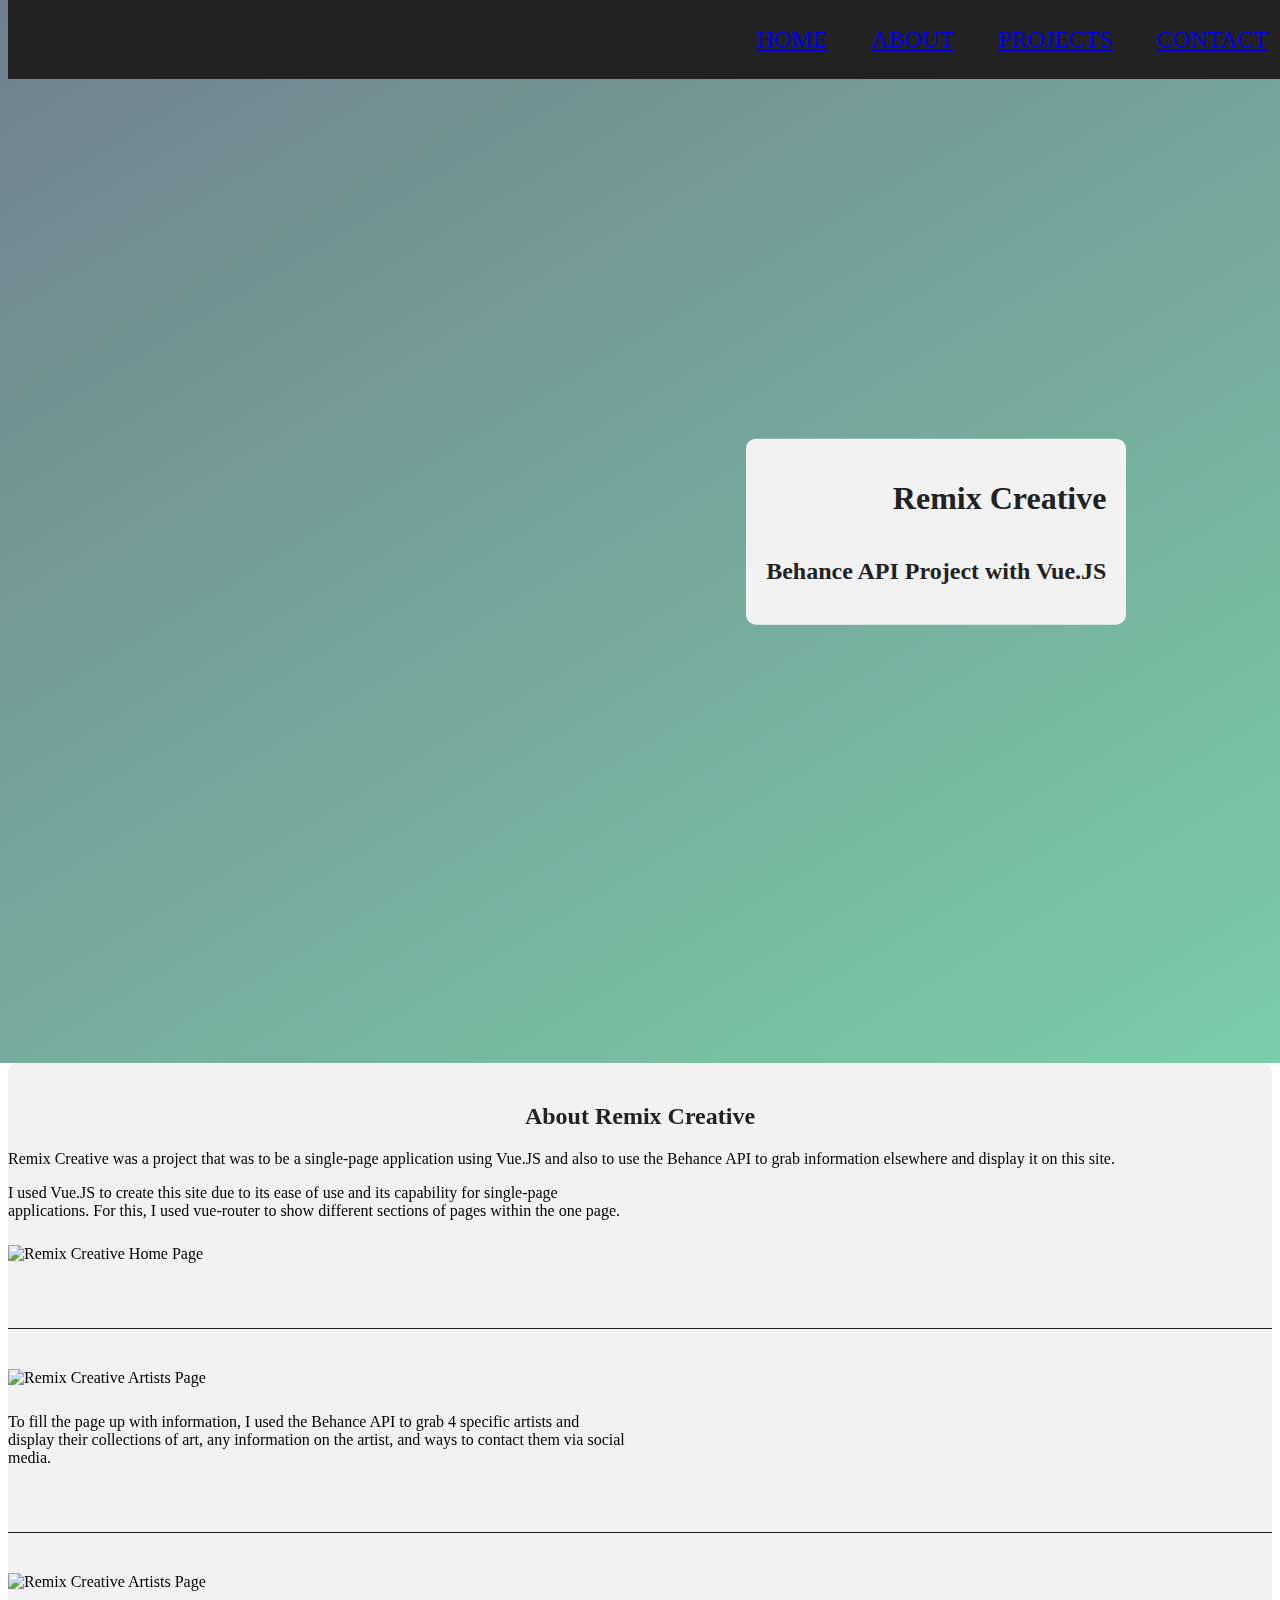
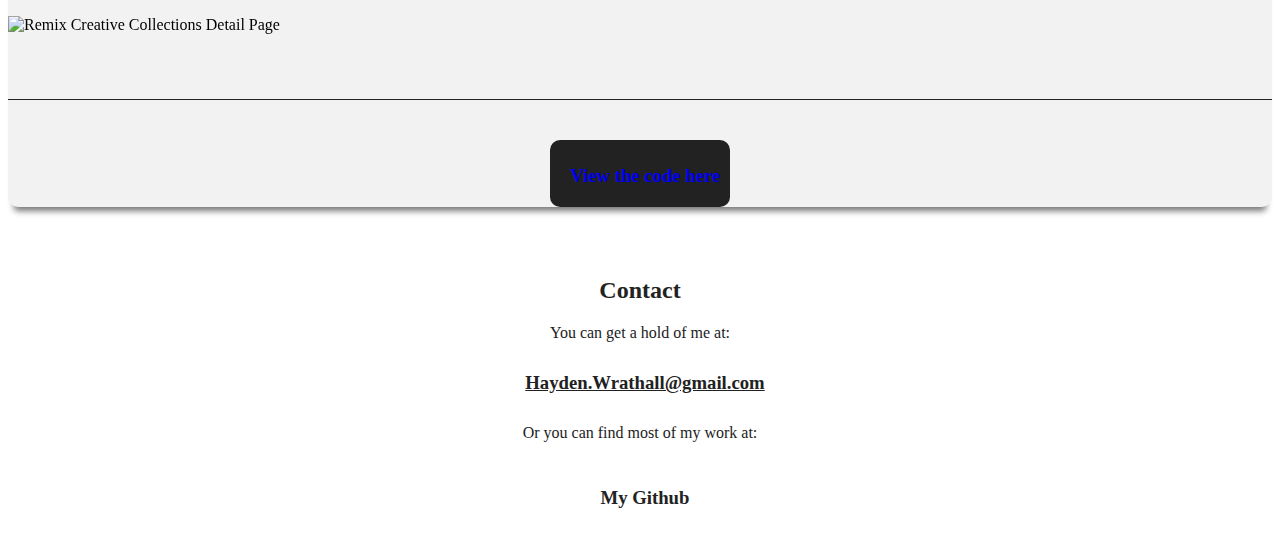
==== remix-creative.html @ 21d675ae "fixed pictures" ====
<!DOCTYPE html>
<!--[if lt IE 7]>      <html class="no-js lt-ie9 lt-ie8 lt-ie7"> <![endif]-->
<!--[if IE 7]>         <html class="no-js lt-ie9 lt-ie8"> <![endif]-->
<!--[if IE 8]>         <html class="no-js lt-ie9"> <![endif]-->
<!--[if gt IE 8]><!--> <html class="no-js"> <!--<![endif]-->
    <head>
        <meta charset="utf-8">
        <meta http-equiv="X-UA-Compatible" content="IE=edge">
        <title></title>
        <meta name="description" content="">
        <meta name="viewport" content="width=device-width, initial-scale=1">
        <link href="https://fonts.googleapis.com/css?family=Lato:300,400,700|Open+Sans:400,700" rel="stylesheet"> 
        <link rel="stylesheet" href="https://use.fontawesome.com/releases/v5.0.13/css/all.css" integrity="sha384-DNOHZ68U8hZfKXOrtjWvjxusGo9WQnrNx2sqG0tfsghAvtVlRW3tvkXWZh58N9jp"
            crossorigin="anonymous">
        <link rel="stylesheet" href="setup.css">
        <link rel="stylesheet" href="style.css">
    </head>
    <body>
        <!--[if lt IE 7]>
            <p class="browsehappy">You are using an <strong>outdated</strong> browser. Please <a href="#">upgrade your browser</a> to improve your experience.</p>
        <![endif]-->
        <div id="page">
            <header>
                <nav>
                    <ul>
                        <li><a href="index.html" id="HomeScroll">Home</a></li>
                        <li><a href="index.html#about-page-catcher" id="AboutScroll">About</a></li>
                        <li><a href="index.html#project-page-catcher" id="ProjectsScroll">Projects</a></li>
                        <li><a href="index.html#contact" id="ContactScroll">Contact</a></li>
                    </ul>
                </nav>
            </header>
            <div id="intro" class="remix-intro">
                <div id="intro-mask" class="remix-mask"></div>
                <div id="intro-box" class="project-title-box">
                    <h1>Remix Creative</h1>
                    <h2>Behance API Project with Vue.JS</h2>
                </div><!-- / intro box -->
            </div><!-- / remix intro -->

            
            <div class="page-content">
                <div class="project-story">
                    <div class="holder">
                        <h2>About Remix Creative</h2>
                        <p>Remix Creative was a project that was to be a single-page application using Vue.JS and also to use the Behance API to grab information elsewhere and display it on this site.</p>
                        <div class="row">
                            <div class="column column-6">
                                <p>I used Vue.JS to create this site due to its ease of use and its capability for single-page applications. For this, I used vue-router to show different sections of pages within the one page.</p>
                            </div><!-- / column -->
                            <div class="column column-6">
                                <img src="img/remix/remix2.jpg" alt="Remix Creative Home Page">
                            </div><!-- / column -->
                        </div><!-- / row -->
                        <div class="row">
                            <div class="column column-6">
                                <img src="img/remix/remix3.jpg" alt="Remix Creative Artists Page">
                            </div><!-- / column -->
                            <div class="column column-6">
                                <p>To fill the page up with information, I used the Behance API to grab 4 specific artists and display their collections of art, any information on the artist, and ways to contact them via social media.</p>
                            </div><!-- / column -->
                        </div><!-- / row -->
                        <div class="row">
                            <div class="column column-6">
                                <img src="img/remix/remix4.PNG" alt="Remix Creative Artists Page">
                            </div><!-- / column -->
                            <div class="column column-6">
                                <img src="img/remix/remix5.jpg" alt="Remix Creative Collections Detail Page">
                            </div><!-- / column -->
                        </div><!-- / row -->
                        <div class="button-container">
                            <a href="https://github.com/Verstarker/jdh/tree/dev/projects/hayden/remix_creative" target="_blank">
                                <div class="project-github-link">
                                    <i class="fab fa-github"></i><h3>View the code here</h3>
                                </div><!-- / github link -->
                            </a>
                        </div><!-- / button container -->
                    </div><!-- / holder -->
                </div><!-- / project story -->


                <footer id="contact">
                    <div class="holder">
                        <h2>Contact</h2>
                        <div class="footer-text">
                            You can get a hold of me at:
                        </div><!-- / footer text -->
                        <h3 class="email-link">
                            <a href="mailto:hayden.wrathall@gmail.com">Hayden.Wrathall@gmail.com</a>
                        </h3>
                        <div class="footer-text">
                            Or you can find most of my work at:
                        </div><!-- / footer text -->
                        <div class="github-link">
                            <a href="https://github.com/Verstarker" target="_blank">
                                <i class="fab fa-github"></i><h3>My Github</h3>
                            </a>
                        </div><!-- / github link -->
                    </div><!-- / holder -->
                </footer><!-- / contact -->
            </div><!-- / page content -->
        </div><!-- / page -->
<script src="https://code.jquery.com/jquery-3.3.1.min.js" integrity="sha256-FgpCb/KJQlLNfOu91ta32o/NMZxltwRo8QtmkMRdAu8="
    crossorigin="anonymous"></script>
    <script src="main.js"></script>
    </body>
</html>
---- style.css ----
/*
 *
 * Navigation Bar
 *
 */

header {
    background: none;
    text-align: right;
    position: fixed;
    top: 0;
    width: 100%;
    z-index: 10;
    background: #222;
}

header li {
    padding: 10px;
    display: inline-block;
    text-transform: uppercase;
    font-size: 24px;
}

header li:hover {
    background: #f2f2f2;
}

header li:hover a {
    color: #222;
}

header li a {
    line-height: 0;
    padding: 10px;
}

/*
 *
 * Intro section
 *
 */

#intro {
    position: fixed;
    width: 100%;
    top: 0;
    left: 0;
    min-height: 1063px;
    z-index: -1;
}

#intro-mask, .project-mask {
    position: absolute;
    top: 0;
    left: 0;
    height: 100%;
    width: 100%;
}

.home-mask {
    background: rgb(71,65,170);
    background: -webkit-linear-gradient(59deg, rgba(71,65,170,0.5018207966780462) 0%, rgba(64,97,173,0.5074230375744048) 50%, rgba(0,212,255,0.499019676229867) 100%);
    background: -moz-linear-gradient(59deg, rgba(71,65,170,0.5018207966780462) 0%, rgba(64,97,173,0.5074230375744048) 50%, rgba(0,212,255,0.499019676229867) 100%);
    background: -o-linear-gradient(59deg, rgba(71,65,170,0.5018207966780462) 0%, rgba(64,97,173,0.5074230375744048) 50%, rgba(0,212,255,0.499019676229867) 100%);
    background: linear-gradient(149deg, rgba(71,65,170,0.5018207966780462) 0%, rgba(64,97,173,0.5074230375744048) 50%, rgba(0,212,255,0.499019676229867) 100%); 
}

.remix-mask {
    background: rgb(53,73,94);
    background: -webkit-linear-gradient(59deg, rgba(53,73,94,0.7) 0%, rgba(65,184,131,0.7) 100%);
    background: -moz-linear-gradient(59deg, rgba(53,73,94,0.7) 0%, rgba(65,184,131,0.7) 100%);
    background: -o-linear-gradient(59deg, rgba(53,73,94,0.7) 0%, rgba(65,184,131,0.7) 100%);
    background: linear-gradient(149deg, rgba(53,73,94,0.7) 0%, rgba(65,184,131,0.7) 100%);
}

.travel-mask {
    background: rgb(252,255,158);
    background: -webkit-linear-gradient(59deg, rgba(252,255,158,0.7) 0%, rgba(198,119,0,0.7) 100%);
    background: -moz-linear-gradient(59deg, rgba(252,255,158,0.7) 0%, rgba(198,119,0,0.7) 100%);
    background: -o-linear-gradient(59deg, rgba(252,255,158,0.7) 0%, rgba(198,119,0,0.7) 100%);
    background: linear-gradient(149deg, rgba(252,255,158,0.7) 0%, rgba(198,119,0,0.7) 100%);
}

.preloved-mask {
    background: rgb(252, 70, 107);
    background: -webkit-linear-gradient(59deg, rgba(252,70,107,0.7) 0%, rgba(63,94,251,0.7) 100%);
    background: -moz-linear-gradient(59deg, rgba(252,70,107,0.7) 0%, rgba(63,94,251,0.7) 100%);
    background: -o-linear-gradient(59deg, rgba(252,70,107,0.7) 0%, rgba(63,94,251,0.7) 100%);
    background: linear-gradient(149deg, rgba(252,70,107,0.7) 0%, rgba(63,94,251,0.7) 100%);
}

.safehouse-mask {
    background: rgb(228,34,34);
    background: -webkit-linear-gradient(59deg, rgba(228,34,34,0.7) 0%, rgba(0,167,198,0.7) 100%);
    background: -moz-linear-gradient(59deg, rgba(228,34,34,0.7) 0%, rgba(0,167,198,0.7) 100%);
    background: -o-linear-gradient(59deg, rgba(228,34,34,0.7) 0%, rgba(0,167,198,0.7) 100%);
    background: linear-gradient(149deg, rgba(228,34,34,0.7) 0%, rgba(0,167,198,0.7) 100%);
}

#intro-box {
    max-width: 1240px;
    margin: 0 auto;
    text-align: right;
    position: absolute;
    top: 50%;
    right: 12%;
    transform: translateY(-50%);
    display: flex;
    justify-content: end;
    flex-direction: column;
}

#intro-box h1 {
    display: inline-block;
}

.project-title-box {
    background: #f2f2f2;
    border-radius: 10px;
    padding: 20px;
}

.project-title-box h1, .project-title-box h2 {
    color: #222;
}

.page-content {
    margin-top: 1113px;
    background: #fff;
}

.home-intro {
    background: url(img/me.jpg) left center;
}

.remix-intro {
    background: url(img/remix/remix.PNG);
}

.preloved-intro {
    background: url(img/preloved/preloved.jpg);
}

.travel-intro {
    background: url(img/travelmate/travelmate.PNG);
}

.safehouse-intro {
    background: url(img/safehouse/safehouse.jpg);
}

/*
 *
 * About section
 *
 */

#about {
    background: #fff;
}

#about h2, .project-story h2 {
    text-align: center;
    color: #222;
}

#about .holder, .project-story .holder {
    top: -50px;
    padding-top: 20px;
    position: relative;
    border-radius: 10px;
    background: #f2f2f2;
    -webkit-box-shadow: 0 10px 6px -6px #777;
       -moz-box-shadow: 0 10px 6px -6px #777;
            box-shadow: 0 10px 6px -6px #777;
}

#about-page-catcher {
    position: absolute;
    height: 90px;
    top: -90px;
}

#about .about-text {
    padding: 0 20px;
}

#about .skill-list {
    font-family: 'Lato', sans-serif;
    font-size: 22px;
    font-weight: 300;
}

#about .skill-list li:before {
    content: '-';
    margin-right: 10px;
}

/*
 *
 * Projects section
 *
 */

#projects {
    position: relative;
    background-color: #690ccc;
    background-image: url("data:image/svg+xml,%3Csvg xmlns='http://www.w3.org/2000/svg' width='100%25' height='100%25' viewBox='0 0 100 60'%3E%3Cg %3E%3Crect fill='%23690ccc' width='11' height='11'/%3E%3Crect fill='%236e13cb' x='10' width='11' height='11'/%3E%3Crect fill='%237218c9' y='10' width='11' height='11'/%3E%3Crect fill='%23771dc8' x='20' width='11' height='11'/%3E%3Crect fill='%237b22c6' x='10' y='10' width='11' height='11'/%3E%3Crect fill='%237f26c5' y='20' width='11' height='11'/%3E%3Crect fill='%23832ac3' x='30' width='11' height='11'/%3E%3Crect fill='%23862ec2' x='20' y='10' width='11' height='11'/%3E%3Crect fill='%238a31c0' x='10' y='20' width='11' height='11'/%3E%3Crect fill='%238d35bf' y='30' width='11' height='11'/%3E%3Crect fill='%239139bd' x='40' width='11' height='11'/%3E%3Crect fill='%23943cbc' x='30' y='10' width='11' height='11'/%3E%3Crect fill='%23973fba' x='20' y='20' width='11' height='11'/%3E%3Crect fill='%239a43b9' x='10' y='30' width='11' height='11'/%3E%3Crect fill='%239d46b7' y='40' width='11' height='11'/%3E%3Crect fill='%23a049b6' x='50' width='11' height='11'/%3E%3Crect fill='%23a34db4' x='40' y='10' width='11' height='11'/%3E%3Crect fill='%23a650b3' x='30' y='20' width='11' height='11'/%3E%3Crect fill='%23a953b1' x='20' y='30' width='11' height='11'/%3E%3Crect fill='%23ac56b0' x='10' y='40' width='11' height='11'/%3E%3Crect fill='%23af59ae' y='50' width='11' height='11'/%3E%3Crect fill='%23b15cad' x='60' width='11' height='11'/%3E%3Crect fill='%23b460ab' x='50' y='10' width='11' height='11'/%3E%3Crect fill='%23b663a9' x='40' y='20' width='11' height='11'/%3E%3Crect fill='%23b966a8' x='30' y='30' width='11' height='11'/%3E%3Crect fill='%23bb69a6' x='20' y='40' width='11' height='11'/%3E%3Crect fill='%23be6ca4' x='10' y='50' width='11' height='11'/%3E%3Crect fill='%23c06fa3' x='70' width='11' height='11'/%3E%3Crect fill='%23c372a1' x='60' y='10' width='11' height='11'/%3E%3Crect fill='%23c5759f' x='50' y='20' width='11' height='11'/%3E%3Crect fill='%23c7789e' x='40' y='30' width='11' height='11'/%3E%3Crect fill='%23c97b9c' x='30' y='40' width='11' height='11'/%3E%3Crect fill='%23cc7e9a' x='20' y='50' width='11' height='11'/%3E%3Crect fill='%23ce8199' x='80' width='11' height='11'/%3E%3Crect fill='%23d08497' x='70' y='10' width='11' height='11'/%3E%3Crect fill='%23d28795' x='60' y='20' width='11' height='11'/%3E%3Crect fill='%23d48a93' x='50' y='30' width='11' height='11'/%3E%3Crect fill='%23d68d91' x='40' y='40' width='11' height='11'/%3E%3Crect fill='%23d89190' x='30' y='50' width='11' height='11'/%3E%3Crect fill='%23db948e' x='90' width='11' height='11'/%3E%3Crect fill='%23dd978c' x='80' y='10' width='11' height='11'/%3E%3Crect fill='%23df9a8a' x='70' y='20' width='11' height='11'/%3E%3Crect fill='%23e19d88' x='60' y='30' width='11' height='11'/%3E%3Crect fill='%23e2a086' x='50' y='40' width='11' height='11'/%3E%3Crect fill='%23e4a384' x='40' y='50' width='11' height='11'/%3E%3Crect fill='%23e6a682' x='90' y='10' width='11' height='11'/%3E%3Crect fill='%23e8a980' x='80' y='20' width='11' height='11'/%3E%3Crect fill='%23eaac7e' x='70' y='30' width='11' height='11'/%3E%3Crect fill='%23ecaf7c' x='60' y='40' width='11' height='11'/%3E%3Crect fill='%23eeb279' x='50' y='50' width='11' height='11'/%3E%3Crect fill='%23f0b577' x='90' y='20' width='11' height='11'/%3E%3Crect fill='%23f1b875' x='80' y='30' width='11' height='11'/%3E%3Crect fill='%23f3bb72' x='70' y='40' width='11' height='11'/%3E%3Crect fill='%23f5be70' x='60' y='50' width='11' height='11'/%3E%3Crect fill='%23f7c26e' x='90' y='30' width='11' height='11'/%3E%3Crect fill='%23f8c56b' x='80' y='40' width='11' height='11'/%3E%3Crect fill='%23fac868' x='70' y='50' width='11' height='11'/%3E%3Crect fill='%23fccb66' x='90' y='40' width='11' height='11'/%3E%3Crect fill='%23fdce63' x='80' y='50' width='11' height='11'/%3E%3Crect fill='%23ffd160' x='90' y='50' width='11' height='11'/%3E%3C/g%3E%3C/svg%3E");
    background-attachment: fixed;
    background-size: cover;
    background-position: center;
}

#project-page-catcher {
    position: absolute;
    top: -53px;
    height: 53px;
}

#projects h2 {
    text-align: center;
}

#projects .column-6, .project-story .column-6 {
    width: 49%;
    margin-bottom: 2%;
}

#projects .column:nth-child(odd), .project-story .column:nth-child(odd) {
    padding-right: 2%;
}

.project {
    position: relative;
    padding: 30px;
    background: #f2f2f2;
    border-radius: 10px;
    -webkit-box-shadow: 0 10px 6px -6px #777;
       -moz-box-shadow: 0 10px 6px -6px #777;
            box-shadow: 0 10px 6px -6px #777;
}

.project:hover {
    cursor: pointer;
    /*transform: translateY(-1px);*/
}

.project-mask {
    background:rgba(0, 0, 0, 0.5);
    visibility: hidden;
    display: flex;
    justify-content: center;
    align-items: center;
    flex-direction: column;
    border-radius: 10px;
}

.project-mask h2 {
    background-color: #f2f2f2;
    color: #222;
    border-radius: 10px;
    padding: 10px 20px;
}

.project-mask h2 {
    font-size: 40px;
}

.project:hover .project-mask {
    visibility: visible;
}

.project-story .row {
    margin-bottom: 40px;
    padding-bottom: 40px;
    border-bottom: 1px solid #222;
}

.project-story .row:last-child {
    border-bottom: none;
}

.project-github-link, .project-live-link {
    background: #222;
}

.project-github-link:hover, .project-live-link:hover {
    background: #fff;
}

.project-github-link:hover h3, .project-live-link:hover h3, .project-github-link:hover i, .project-live-link:hover i {
    color: #222;
}

.button-container {
    text-align: center;
}


/*
 *
 * Contacts section
 *
 */

footer, footer h2, footer h3, footer a, footer i {
    color: #222;
}

footer h3, .project-github-link h3, .project-live-link h3 {
    display: inline-block;
    vertical-align: sub;
    margin: 0 0 0 10px;
}

footer {
    text-align: center;
}

footer i, .project-github-link i, .project-live-link i {
    font-size: 40px;
    vertical-align: middle;
}

.footer-text {
    display: block;
    margin-bottom: 20px;
}

.email-link {
    margin-bottom: 20px;
}

.email-link, .github-link {
    padding: 10px;
    border-radius: 10px;
}

.email-link:hover {
    background: #222;
}

.email-link:hover a {
    color: #f2f2f2;
}

.github-link, .project-github-link, .project-live-link {
    display: inline-block;
}

.github-link h3, .project-github-link, .project-live-link {
    padding: 10px;
    border-radius: 10px;
}

.github-link:hover {
    background: #222;
}

.github-link:hover h3, .github-link:hover i {
    color: #f2f2f2;
}


/*
 *
 * Media Queries
 *
 *
 */


@media only screen and (max-width: 680px) {
    #projects .column-6, .project-story .column-6 {
        width: 100%;
        margin-bottom: 5%;
    }

    #about .work-text {
        padding-bottom: 40px;
        border-bottom: 1px solid #222;
        margin-bottom: 40px;
    }
}

@media only screen and (max-width: 570px) {
    header li {
        font-size: 16px;
        padding: 15px 10px;
    }

    .project-mask h2 {
        font-size: 28px;
    }
}

@media only screen and (max-width: 440px) {
    header li {
        padding: 10px 0;
    }
}
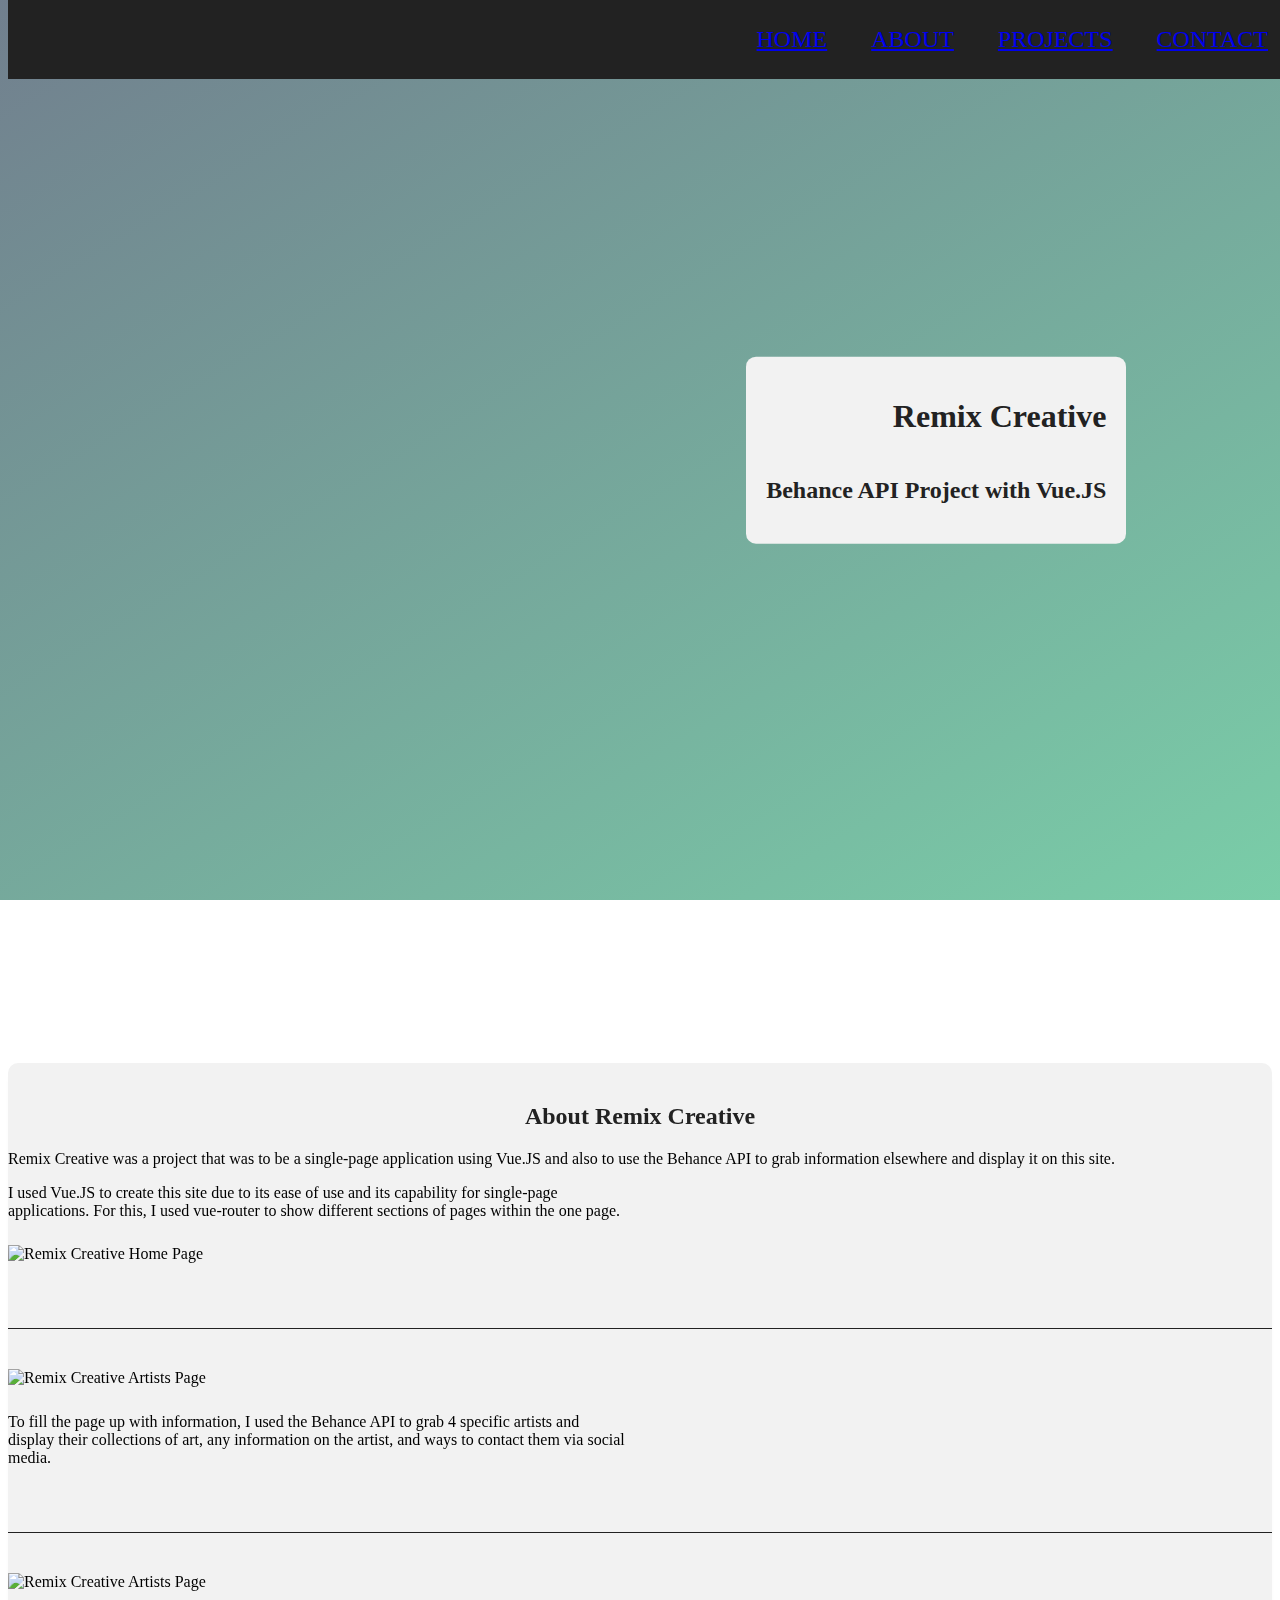
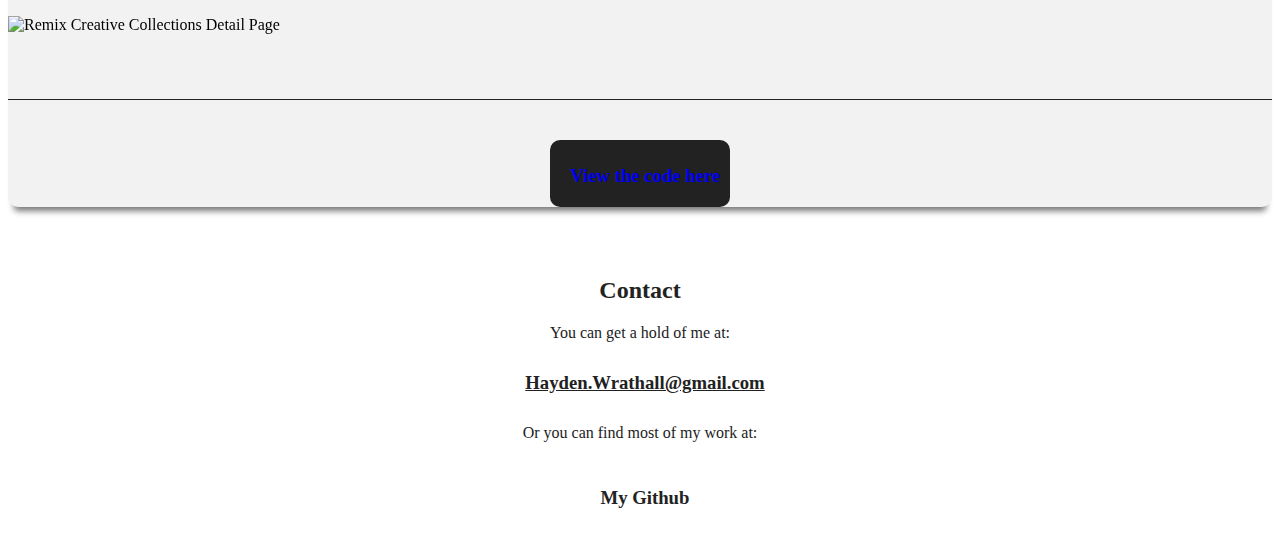
==== commit 74041281: "Added meta title and descriptions" ====
--- a/remix-creative.html
+++ b/remix-creative.html
@@ -6,8 +6,8 @@
     <head>
         <meta charset="utf-8">
         <meta http-equiv="X-UA-Compatible" content="IE=edge">
-        <title></title>
-        <meta name="description" content="">
+        <title>Remix Creative - Vue.JS with Behance API</title>
+        <meta name="description" content="I'm Hayden Wrathall and I can make websites.">
         <meta name="viewport" content="width=device-width, initial-scale=1">
         <link href="https://fonts.googleapis.com/css?family=Lato:300,400,700|Open+Sans:400,700" rel="stylesheet"> 
         <link rel="stylesheet" href="https://use.fontawesome.com/releases/v5.0.13/css/all.css" integrity="sha384-DNOHZ68U8hZfKXOrtjWvjxusGo9WQnrNx2sqG0tfsghAvtVlRW3tvkXWZh58N9jp"
--- a/style.css
+++ b/style.css
@@ -45,7 +45,7 @@
     width: 100%;
     top: 0;
     left: 0;
-    min-height: 1063px;
+    min-height: 100vh;
     z-index: -1;
 }
 
@@ -114,6 +114,19 @@
     display: inline-block;
 }
 
+#intro span {
+    position: absolute;
+    right: 20px;
+    bottom: 20px;
+    font-size: 12px;
+    color: #f2f2f2;
+    text-transform: uppercase;
+}
+
+#intro span a:hover {
+    color: #222;
+}
+
 .project-title-box {
     background: #f2f2f2;
     border-radius: 10px;
